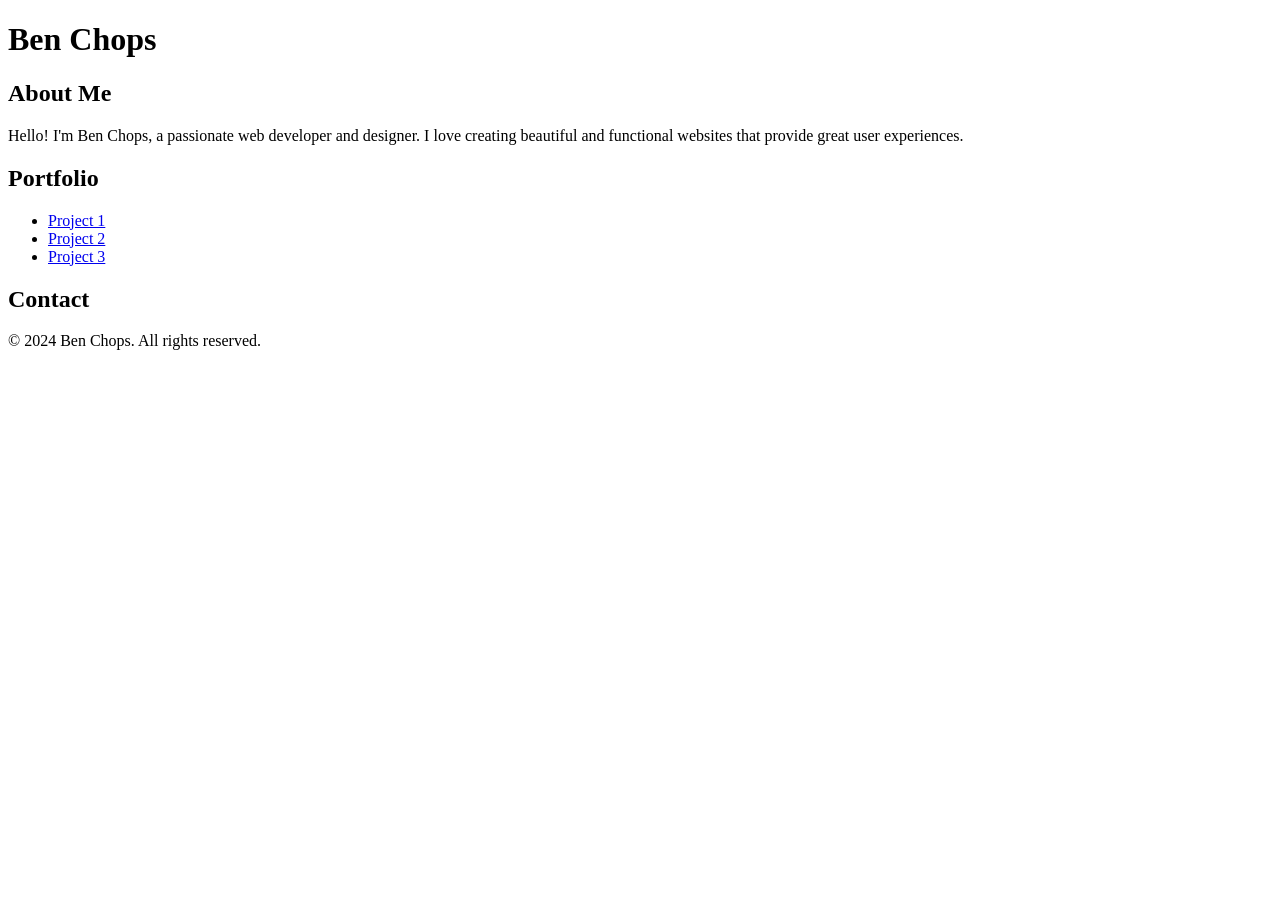
==== benny/index.html @ 2b2325f7 "ben chops" ====
<!DOCTYPE html>
<html lang="en">



<head>
  <meta charset="UTF-8">
  <meta name="viewport" content="width=device-width, initial-scale=1.0">
  <title>ben chops</title>
</head>


<body>
  <header>
    <h1>Ben Chops</h1>
  </header>


  <main>
    <section>
      <h2>About Me</h2>
      <p>Hello! I'm Ben Chops, a passionate web developer and designer. I love creating beautiful and functional websites that provide great user experiences.</p>
    </section>

    <section>
      <h2>Portfolio</h2>
      <ul>
        <li><a href="#">Project 1</a></li>
        <li><a href="#">Project 2</a></li>
        <li><a href="#">Project 3</a></li>
      </ul>
    </section>

    <section>
      <h2>Contact</h2>
  </section>

</main>






<footer>
    <p>&copy; 2024 Ben Chops. All rights reserved.</p>
  </footer>
</body>
</html>
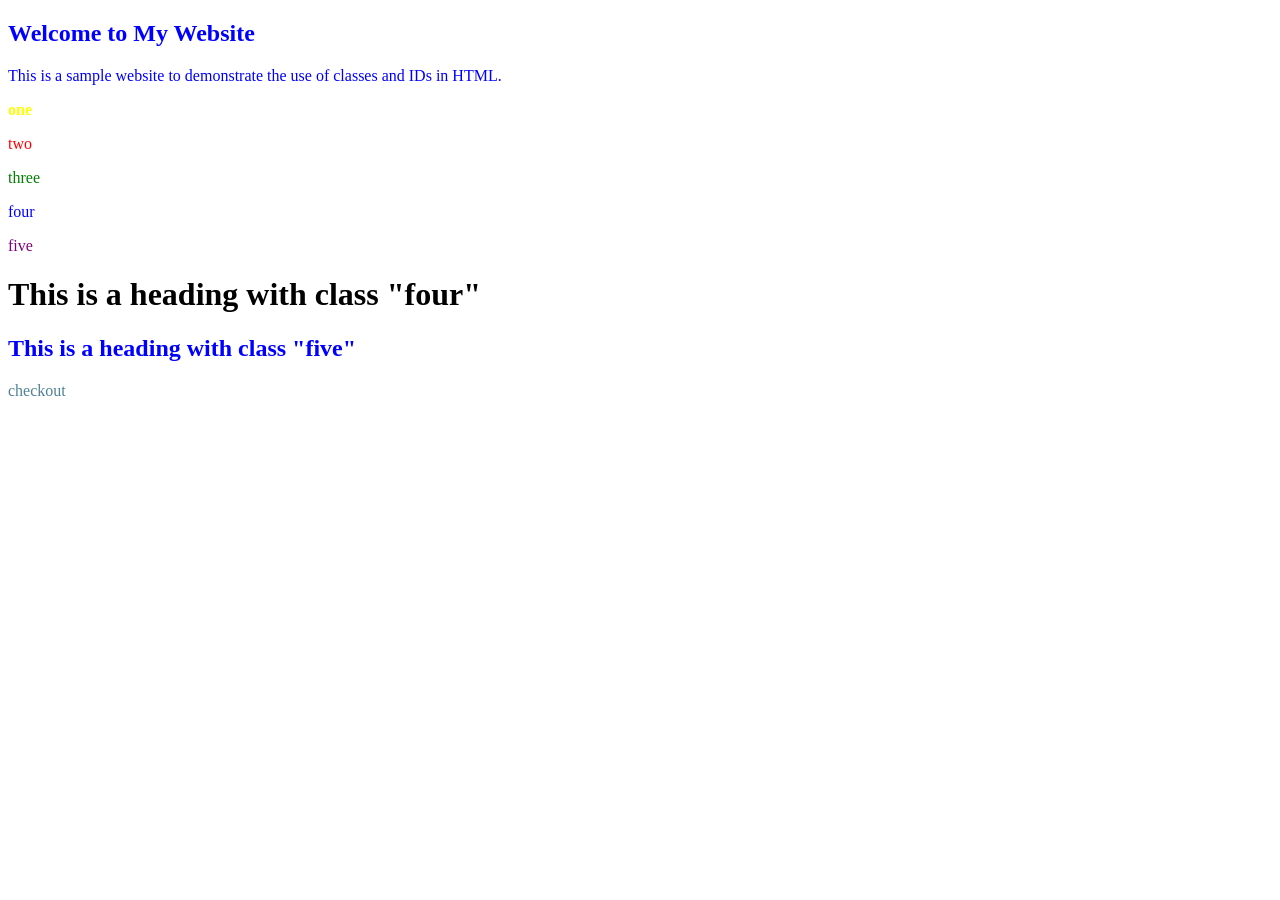
==== commit f24047ce: "bill kit" ====
--- a/benny/index.html
+++ b/benny/index.html
@@ -1,39 +1,30 @@
 <!DOCTYPE html>
-<html lang="en">
+<html>
+<head>
+    <link rel="stylesheet" href="style.css">
+</head>
+<body>
+<main> 
+
+  <section class="content">
+    <h1>Welcome to My Website</h1>
+
+    <p>This is a sample website to demonstrate the use of classes and IDs in HTML.</p>
 
 
+  </section>
 
-<head>
-  <meta charset="UTF-8">
-  <meta name="viewport" content="width=device-width, initial-scale=1.0">
-  <title>ben chops</title>
-</head>
+<p class="highlight">one</p>
+<p class="dan">two</p>
+<p class="ben">three</p>
+<p class="four">four</p>
+<p class="five">five</p>
 
+  <h1 `="four">This is a heading with class "four"</h1>
 
-<body>
-  <header>
-    <h1>Ben Chops</h1>
-  </header>
+  <h2 class="four">This is a heading with class "five"</h2>
 
-
-  <main>
-    <section>
-      <h2>About Me</h2>
-      <p>Hello! I'm Ben Chops, a passionate web developer and designer. I love creating beautiful and functional websites that provide great user experiences.</p>
-    </section>
-
-    <section>
-      <h2>Portfolio</h2>
-      <ul>
-        <li><a href="#">Project 1</a></li>
-        <li><a href="#">Project 2</a></li>
-        <li><a href="#">Project 3</a></li>
-      </ul>
-    </section>
-
-    <section>
-      <h2>Contact</h2>
-  </section>
+<div id= "checkout">checkout</div>
 
 </main>
 
@@ -42,8 +33,6 @@
 
 
 
-<footer>
-    <p>&copy; 2024 Ben Chops. All rights reserved.</p>
-  </footer>
+
 </body>
 </html>
--- a/benny/style.css
+++ b/benny/style.css
@@ -0,0 +1,111 @@
+/* ID Selector - Unique element */
+#page-header {
+    background: linear-gradient(135deg, #667eea 0%, #764ba2 100%);
+    color: white;
+    padding: 30px;
+    text-align: center;
+}
+
+#page-footer {
+    background-color: #333;
+    color: white;
+    padding: 15px;
+    text-align: center;
+    margin-top: 20px;
+}
+
+/* Class Selector - Reusable */
+.card {
+    background-color: white;
+    border: 1px solid #ddd;
+    border-radius: 8px;
+    padding: 20px;
+    margin-bottom: 20px;
+    box-shadow: 0 2px 4px rgba(0,0,0,0.1);
+    transition: transform 0.3s;
+}
+
+/* Hover effect on cards */
+.card:hover {
+    transform: translateY(-5px);
+    box-shadow: 0 4px 8px rgba(0,0,0,0.2);
+}
+
+/* Specific class combination */
+.card.featured {
+    border-left: 5px solid #764ba2;
+    background-color: #f8f5ff;
+}
+
+/* Element with class */
+/* p.highlight {
+    background-color: #fff3cd;
+    padding: 10px;
+    border-radius: 4px;
+    border-left: 4px solid #ffc107;
+} */
+
+/* Descendant selector - targets only <h2> inside .card */
+.card h2 {
+    color: #333;
+    margin-top: 0;
+}
+
+/* Container class */
+.container {
+    max-width: 800px;
+    margin: 0 auto;
+    padding: 20px;
+}
+
+
+
+
+.content {
+     color: blue;
+}
+
+
+
+/* p {
+  
+    color: red;
+} */
+
+.highlight {
+   color: yellow;
+    font-weight: bold;
+}
+
+.dan {
+    color: red;
+}
+
+.ben {
+    color: green;
+}
+
+.four {
+    color: blue;
+}
+
+.five {
+    color: purple;
+}
+
+.h1 {
+    color: orange;
+    font-size: 2em;
+    text-align: center;
+    margin-bottom: 20px;
+}
+
+#checkout{
+color: rgb(79, 130, 149);
+
+}
+  
+#spec{
+color: red;
+
+}
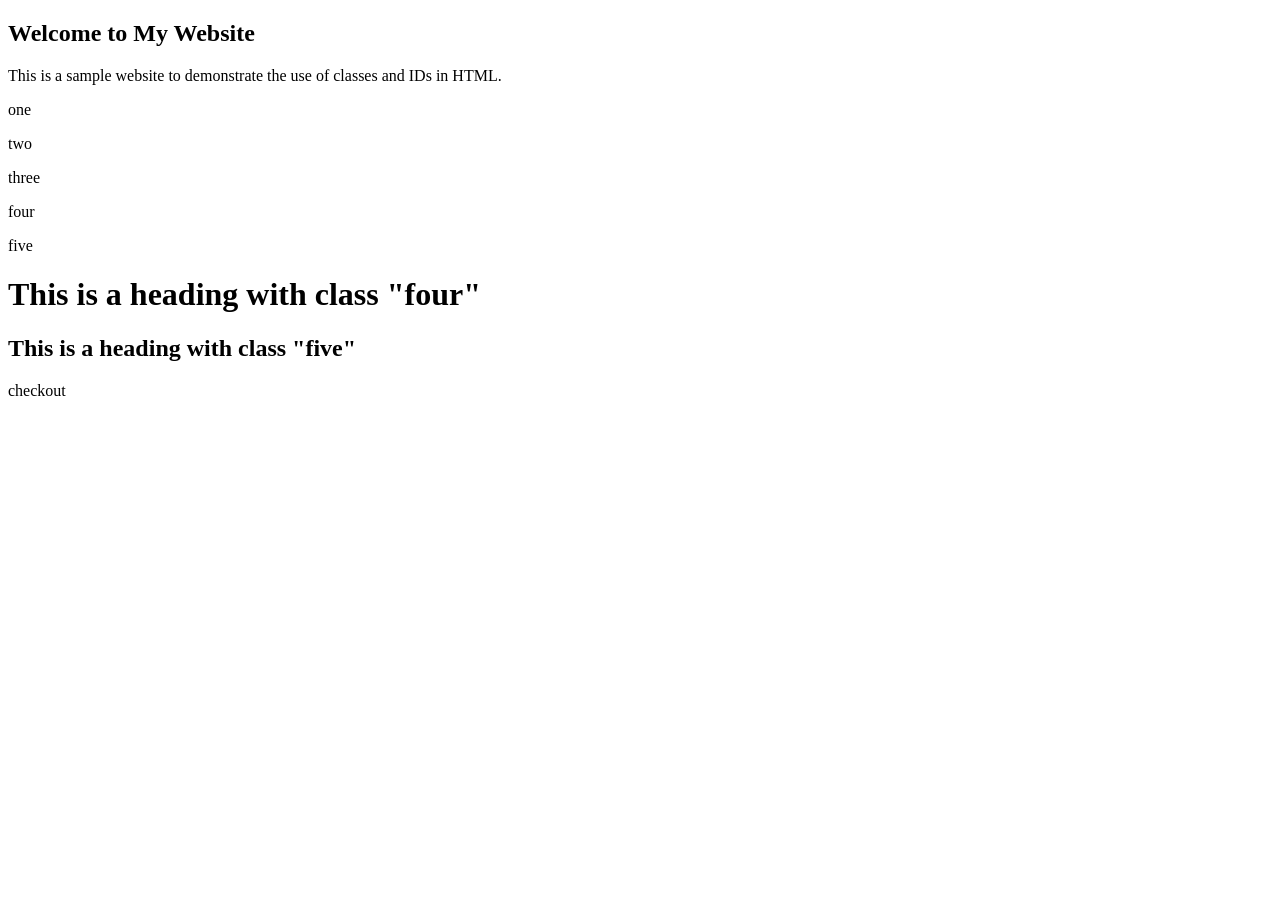
==== commit 48912d5c: "box" ====
--- a/benny/index.html
+++ b/benny/index.html
@@ -1,7 +1,7 @@
 <!DOCTYPE html>
 <html>
 <head>
-    <link rel="stylesheet" href="style.css">
+    <link rel="stylesheet" href="box.css">
 </head>
 <body>
 <main> 
--- a/benny/box.css
+++ b/benny/box.css
@@ -0,0 +1,16 @@
+.box
+{
+
+width: 200px;
+height: 100px;
+background-color: lightblue;
+
+padding: 20px;
+
+
+
+border: 50px solid black;
+
+margin: 30px
+
+}
